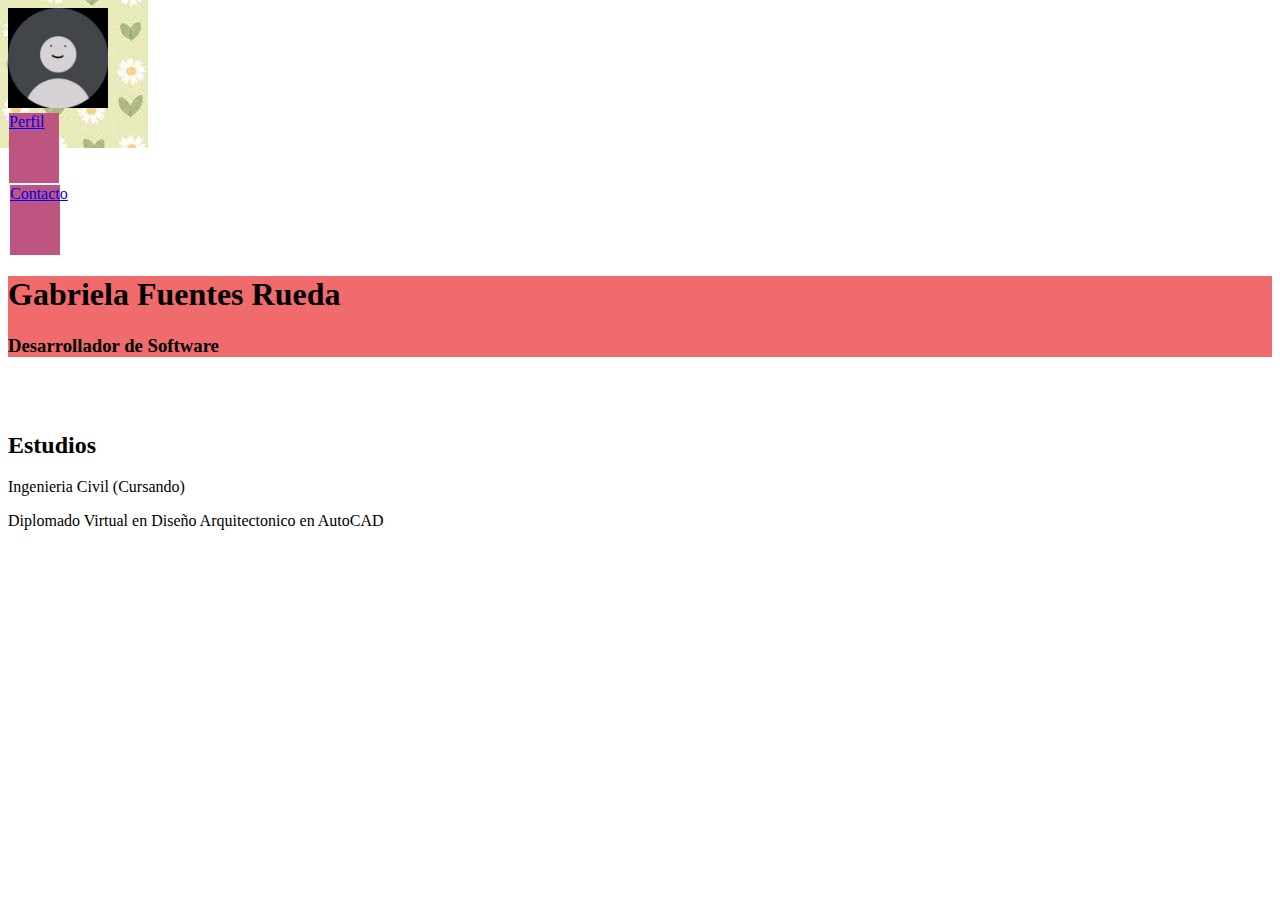
==== index.html @ fbfd6991 "Add files via upload" ====
<!DOCTYPE html>
<html lang="en">
<head>
    <meta charset="UTF-8">
    <meta name="viewport" content="width=device-width, initial-scale=1.0">
    <title>Hoja de Vida</title>
</head>
<style>
    body {
        background-image: url(descarga.jpg);
        background-repeat: no-repeat;
    }
    .div-1 {
        width: 50px;
        height: 70px;
        margin: 1px;
        background-color: #bd5580;
    }
    .div-2 {
        width: 50px;
        height: 70px;
        margin: 2px;
        background-color: #bd5580;
    }
    .div-3 {
        background-color: #f06b6b;
    }
</style>
<body>
    <img src="fotodeperfil.jpg" alt="Foto de Perfil" height="100" width="100">

    <div class="div-1">
        <a href="index.html">Perfil</a>
    </div>
    <div class="div-2">
    <a href="contacto.html">Contacto</a>
    </div>
    <div class="div-3">
    <h1>Gabriela Fuentes Rueda</h1>
    <h3>Desarrollador de Software</h3>
    </div>
    <br>
    <br>
    <h2>Estudios</h2>
    <p>Ingenieria Civil (Cursando)</p>
    <p>Diplomado Virtual en Diseño Arquitectonico en AutoCAD</p>
    
    
    
</body>
</html>
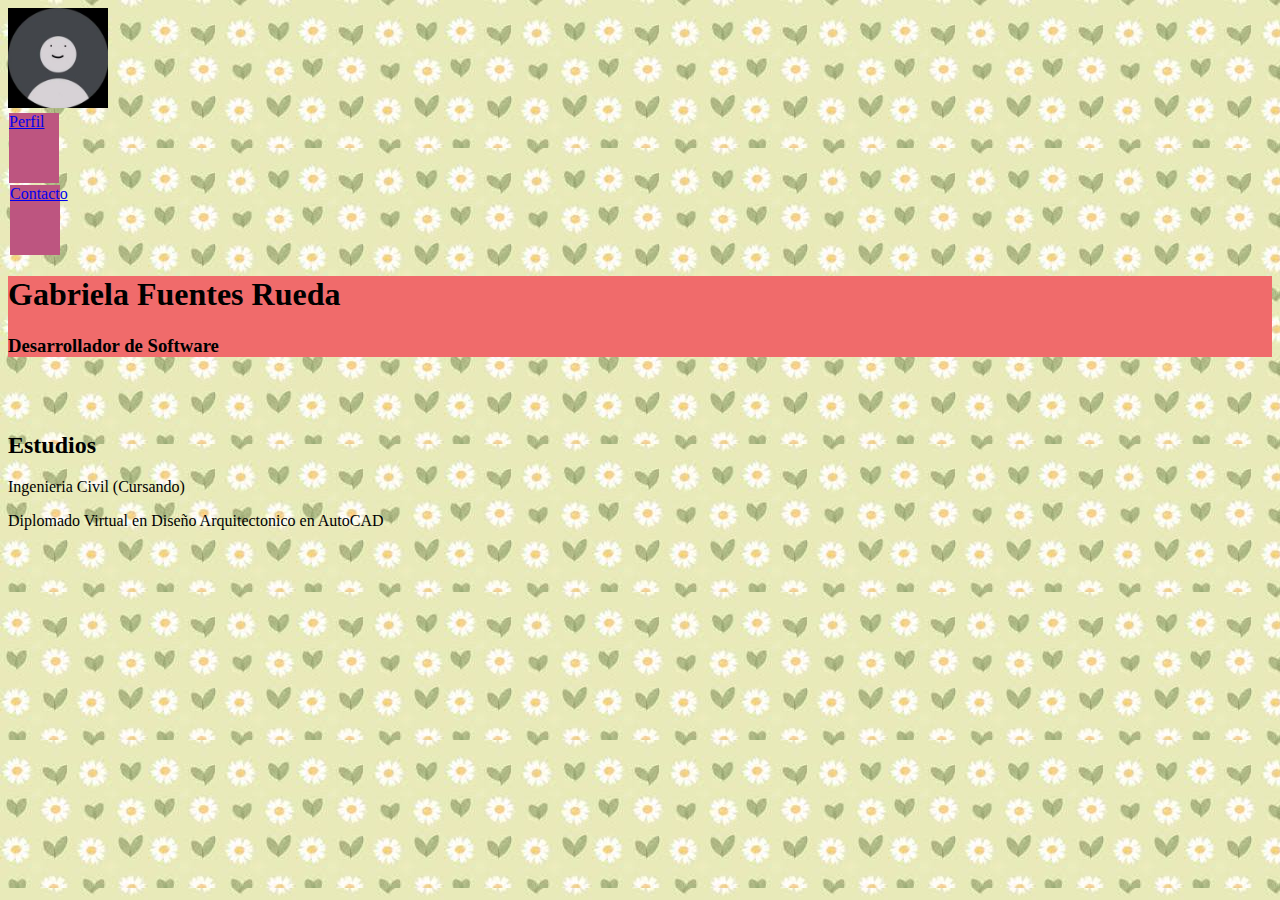
==== commit c91c225e: "Update index.html" ====
--- a/index.html
+++ b/index.html
@@ -8,7 +8,6 @@
 <style>
     body {
         background-image: url(descarga.jpg);
-        background-repeat: no-repeat;
     }
     .div-1 {
         width: 50px;
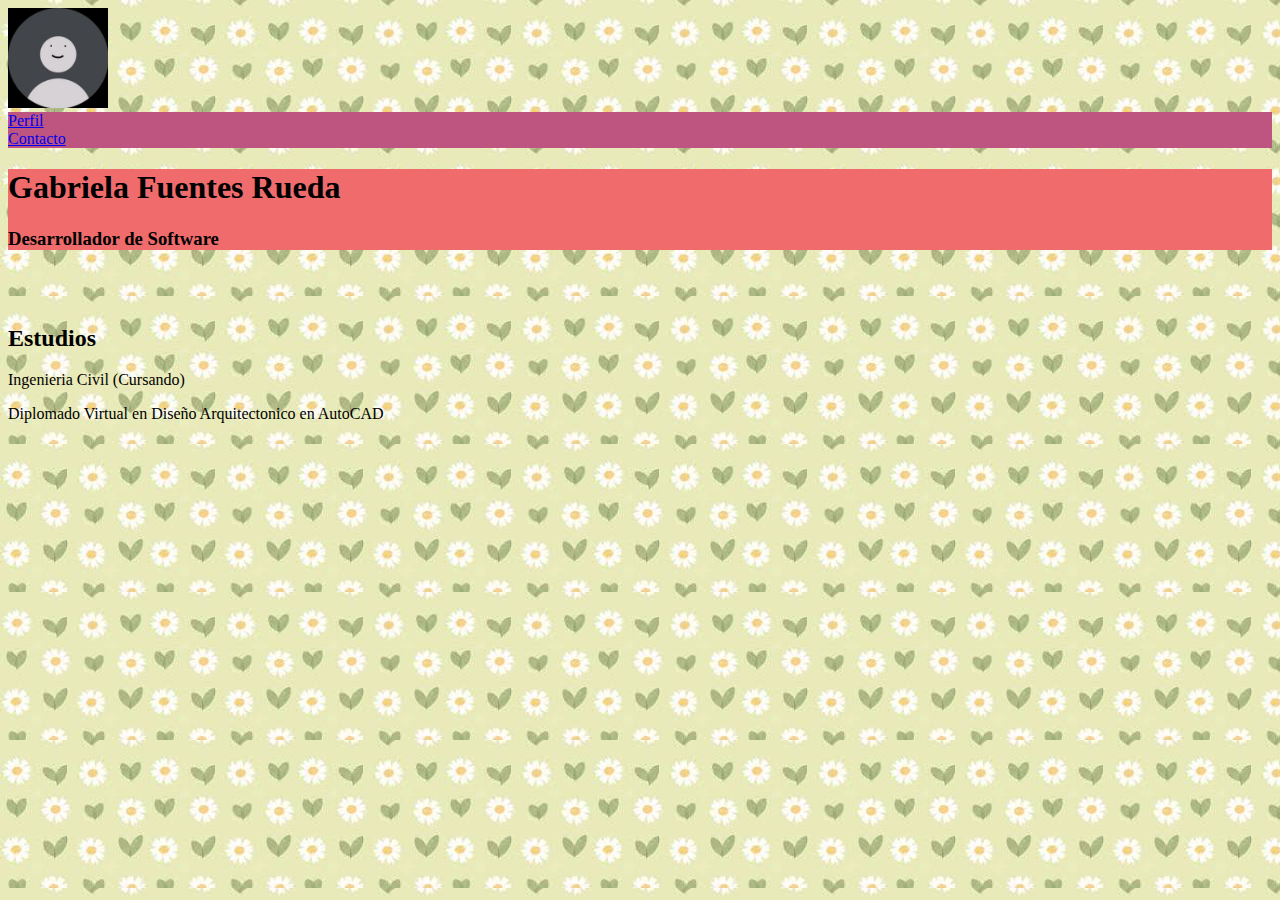
==== commit 59d0fb01: "Update index.html" ====
--- a/index.html
+++ b/index.html
@@ -10,15 +10,9 @@
         background-image: url(descarga.jpg);
     }
     .div-1 {
-        width: 50px;
-        height: 70px;
-        margin: 1px;
         background-color: #bd5580;
     }
     .div-2 {
-        width: 50px;
-        height: 70px;
-        margin: 2px;
         background-color: #bd5580;
     }
     .div-3 {
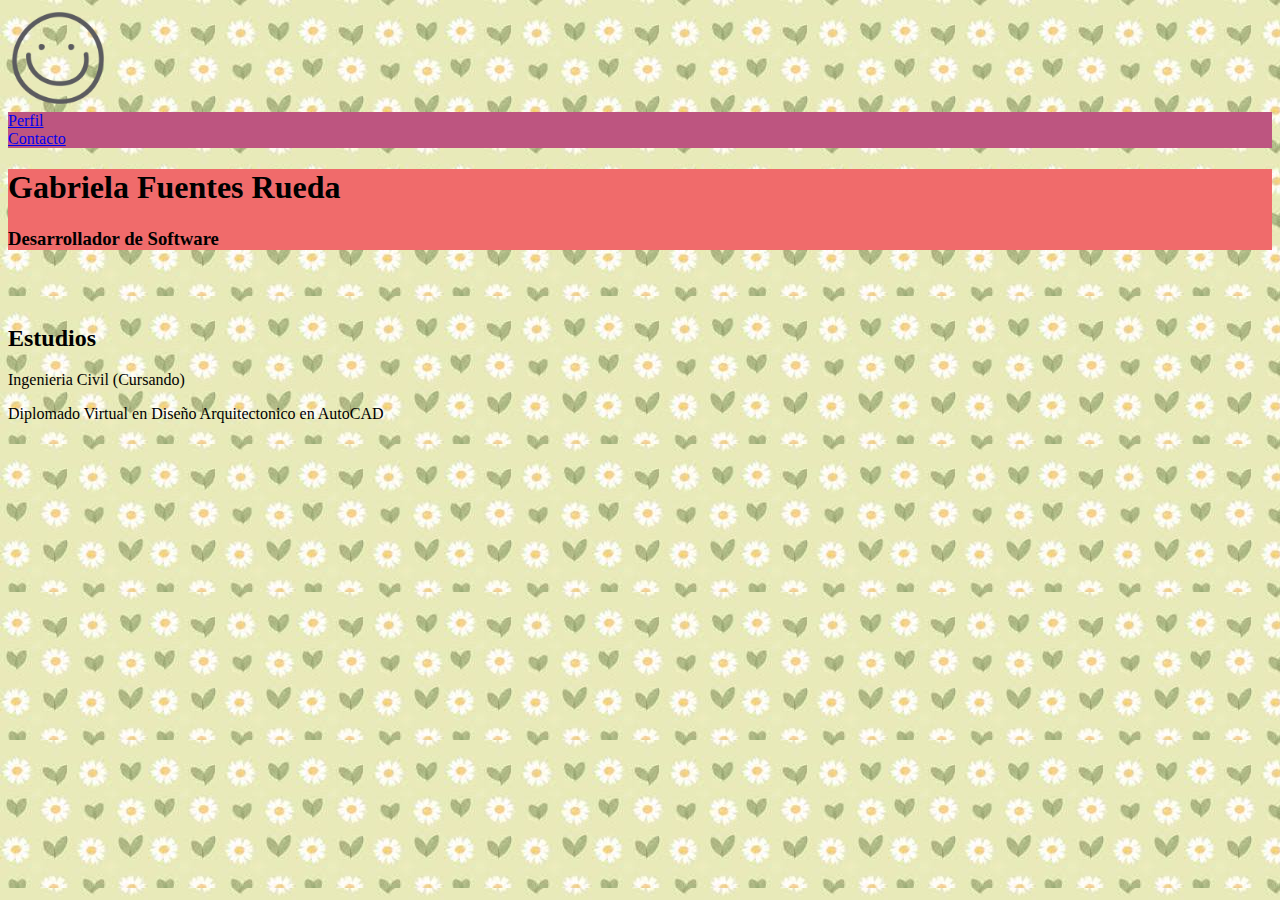
==== commit b13dd968: "Update index.html" ====
--- a/index.html
+++ b/index.html
@@ -20,7 +20,7 @@
     }
 </style>
 <body>
-    <img src="fotodeperfil.jpg" alt="Foto de Perfil" height="100" width="100">
+    <img src="happy-emoticon-emoji-2960e7.webp" alt="Foto de Perfil" height="100" width="100">
 
     <div class="div-1">
         <a href="index.html">Perfil</a>
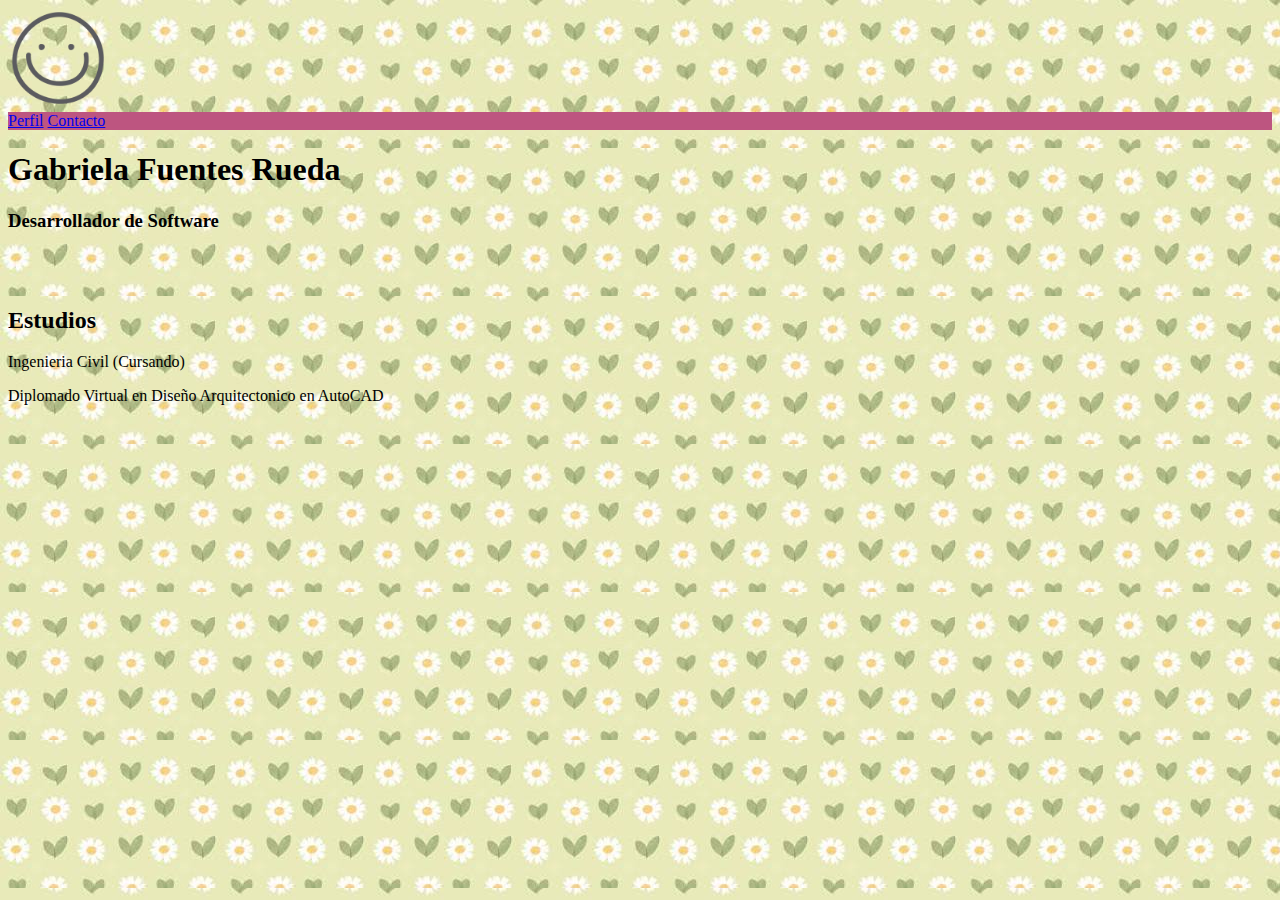
==== commit e22ba8a9: "Update index.html" ====
--- a/index.html
+++ b/index.html
@@ -11,10 +11,6 @@
     }
     .div-1 {
         background-color: #bd5580;
-    }
-    .div-2 {
-        background-color: #bd5580;
-    }
     .div-3 {
         background-color: #f06b6b;
     }
@@ -24,8 +20,6 @@
 
     <div class="div-1">
         <a href="index.html">Perfil</a>
-    </div>
-    <div class="div-2">
     <a href="contacto.html">Contacto</a>
     </div>
     <div class="div-3">
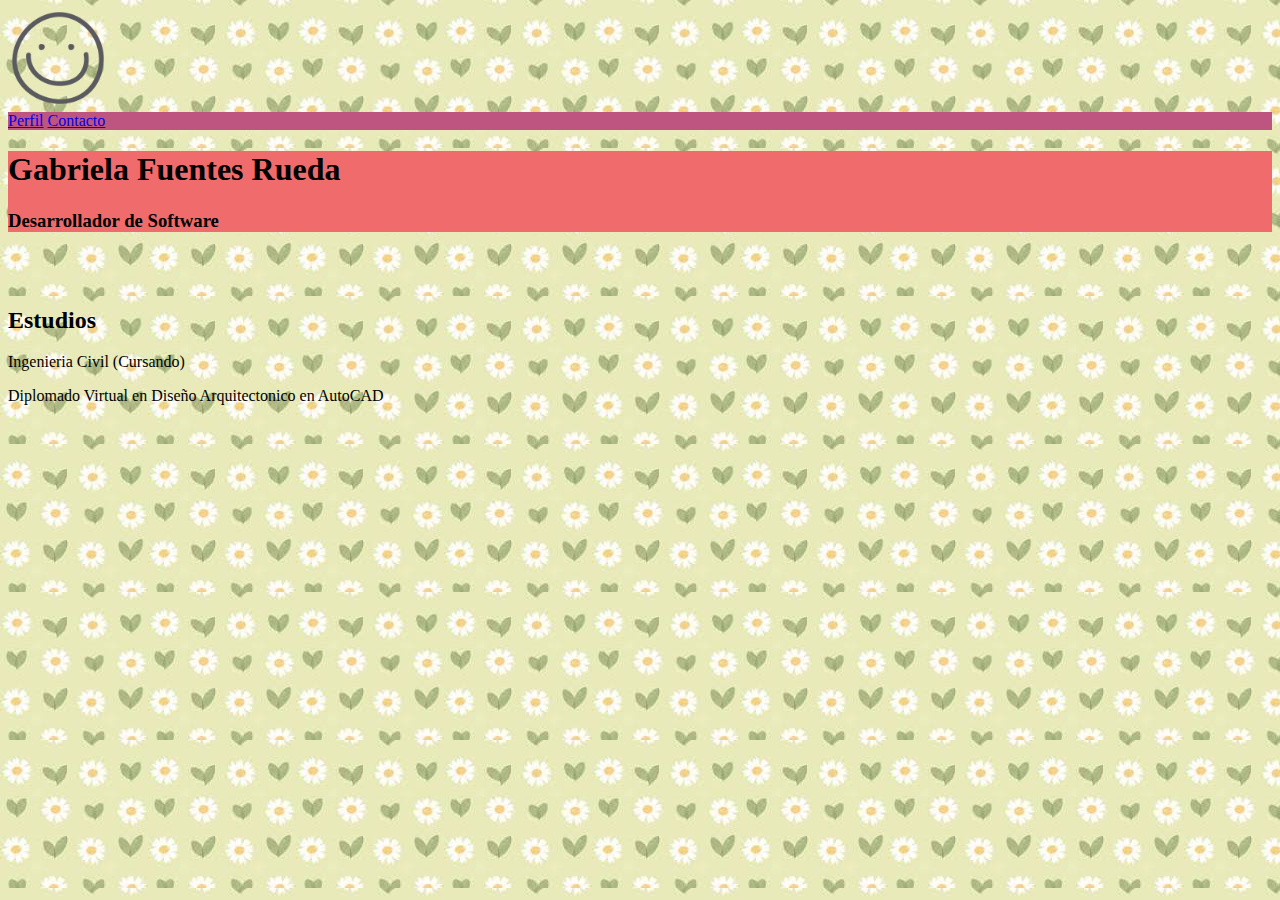
==== commit f849204f: "Update index.html" ====
--- a/index.html
+++ b/index.html
@@ -11,6 +11,7 @@
     }
     .div-1 {
         background-color: #bd5580;
+    }
     .div-3 {
         background-color: #f06b6b;
     }
@@ -22,6 +23,7 @@
         <a href="index.html">Perfil</a>
     <a href="contacto.html">Contacto</a>
     </div>
+    
     <div class="div-3">
     <h1>Gabriela Fuentes Rueda</h1>
     <h3>Desarrollador de Software</h3>
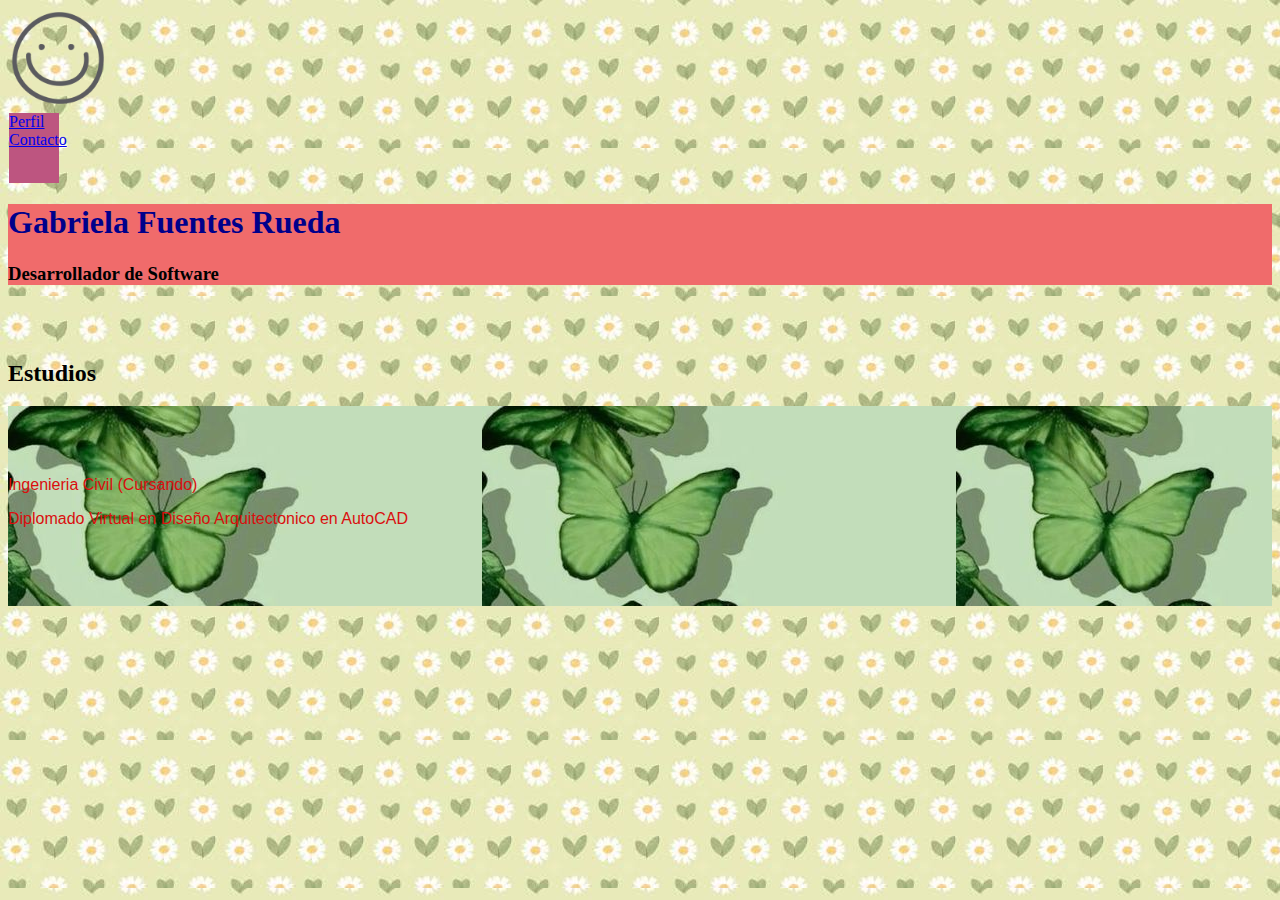
==== commit 7ce9f583: "Add files via upload" ====
--- a/index.html
+++ b/index.html
@@ -9,11 +9,31 @@
     body {
         background-image: url(descarga.jpg);
     }
+    h1 {
+        color:darkblue;
+        font-family: cursive;
+    }
+    p {
+        color: rgb(218, 14, 14);
+        font-family: 'Franklin Gothic Medium', 'Arial Narrow', Arial, sans-serif;
+    }
+    .clase {
+        font-style:oblique;
+    }
+
     .div-1 {
+        width: 50px;
+        height: 70px;
+        margin: 1px;
         background-color: #bd5580;
     }
     .div-3 {
         background-color: #f06b6b;
+    }
+    .div-foto {
+        background-image: url(3ca89bcf0641ec0f53725b82df209c07.jpg);
+        height: 200px;
+        
     }
 </style>
 <body>
@@ -23,17 +43,20 @@
         <a href="index.html">Perfil</a>
     <a href="contacto.html">Contacto</a>
     </div>
-    
-    <div class="div-3">
+    <div class="div-3"> 
     <h1>Gabriela Fuentes Rueda</h1>
     <h3>Desarrollador de Software</h3>
     </div>
     <br>
     <br>
     <h2>Estudios</h2>
+    <div class="div-foto">
+    <br>
+    <br>
+    <br>
     <p>Ingenieria Civil (Cursando)</p>
     <p>Diplomado Virtual en Diseño Arquitectonico en AutoCAD</p>
-    
+    </div>
     
     
 </body>
